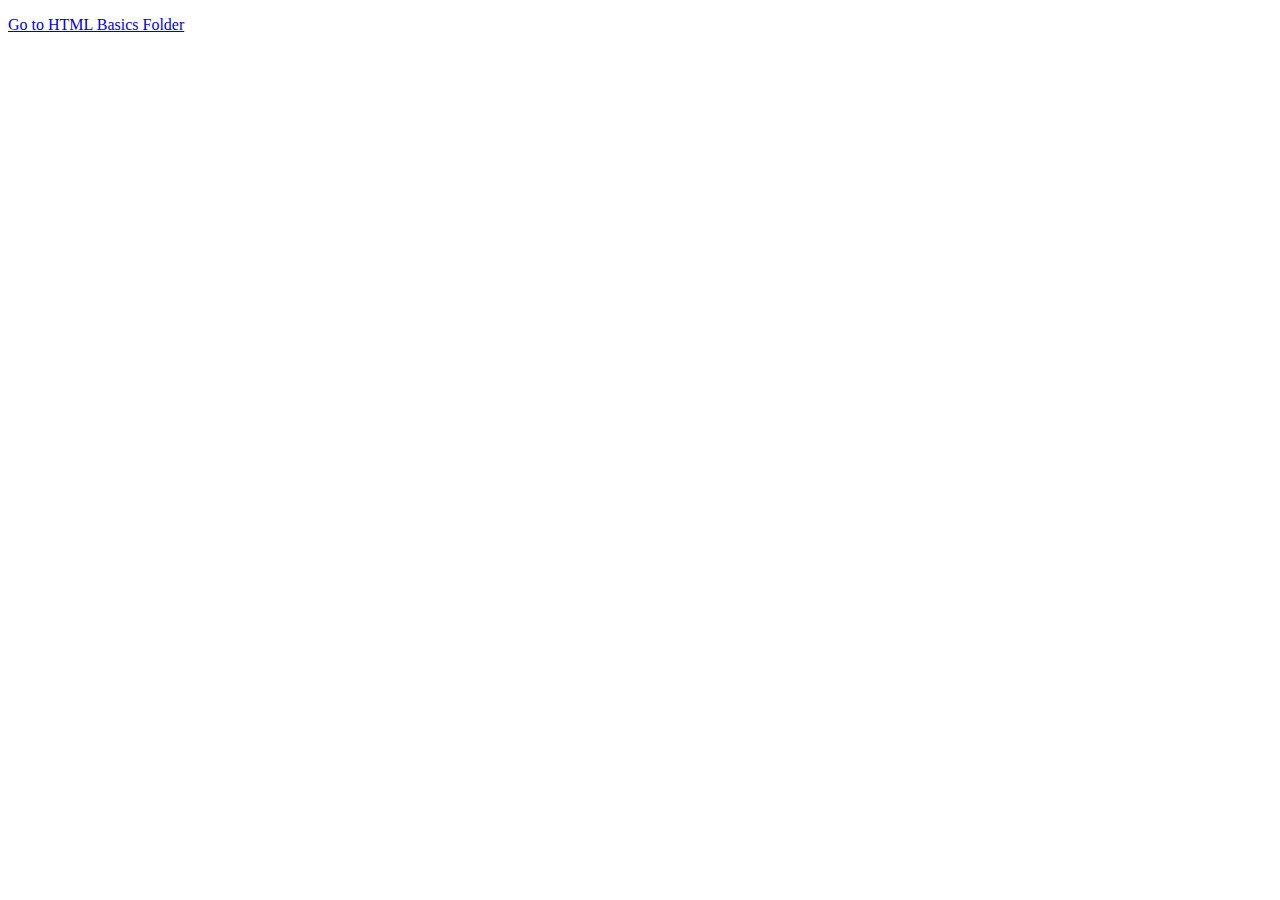
==== index.html @ d7362cfe "Update index.html" ====
<!DOCTYPE html>
<html lang="en">
<head>
    <meta charset="UTF-8">
    <meta http-equiv="X-UA-Compatible" content="IE=edge">
    <meta name="viewport" content="width=device-width, initial-scale=1.0">
    <title>File Directory</title>
</head>
<body>
    <p><a href="/HTML/index.html">Go to HTML Basics Folder</a></p>
</body>
</html>
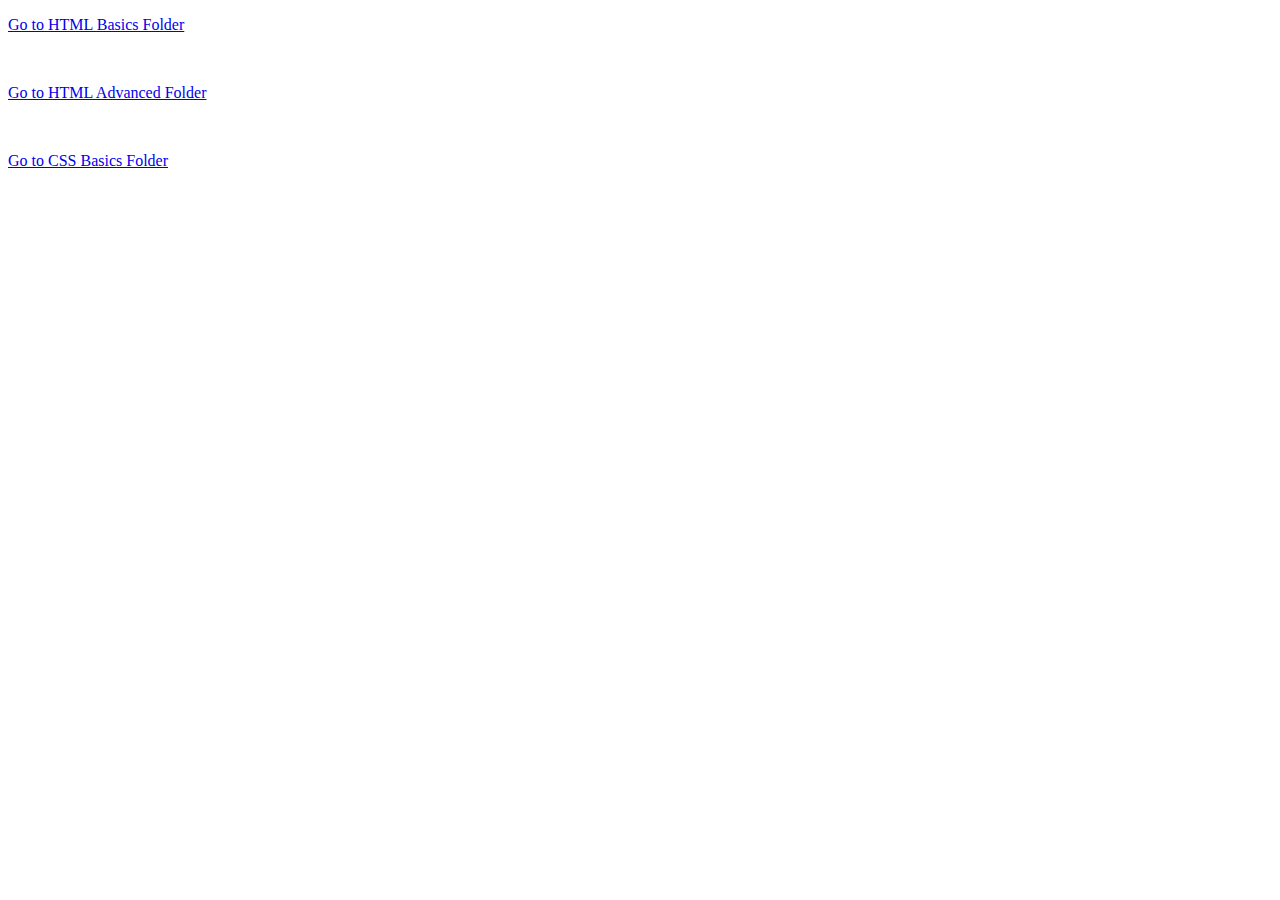
==== commit ac6b945f: "Update index.html" ====
--- a/index.html
+++ b/index.html
@@ -8,5 +8,10 @@
 </head>
 <body>
     <p><a href="/HTML/index.html">Go to HTML Basics Folder</a></p>
+    <br>
+    <p><a href="/HTMLAdv/index.html">Go to HTML Advanced Folder</a></p>
+    <br>
+    <p><a href="/CSSBasics/index.html">Go to CSS Basics Folder</a></p>
+    <br>
 </body>
 </html>
